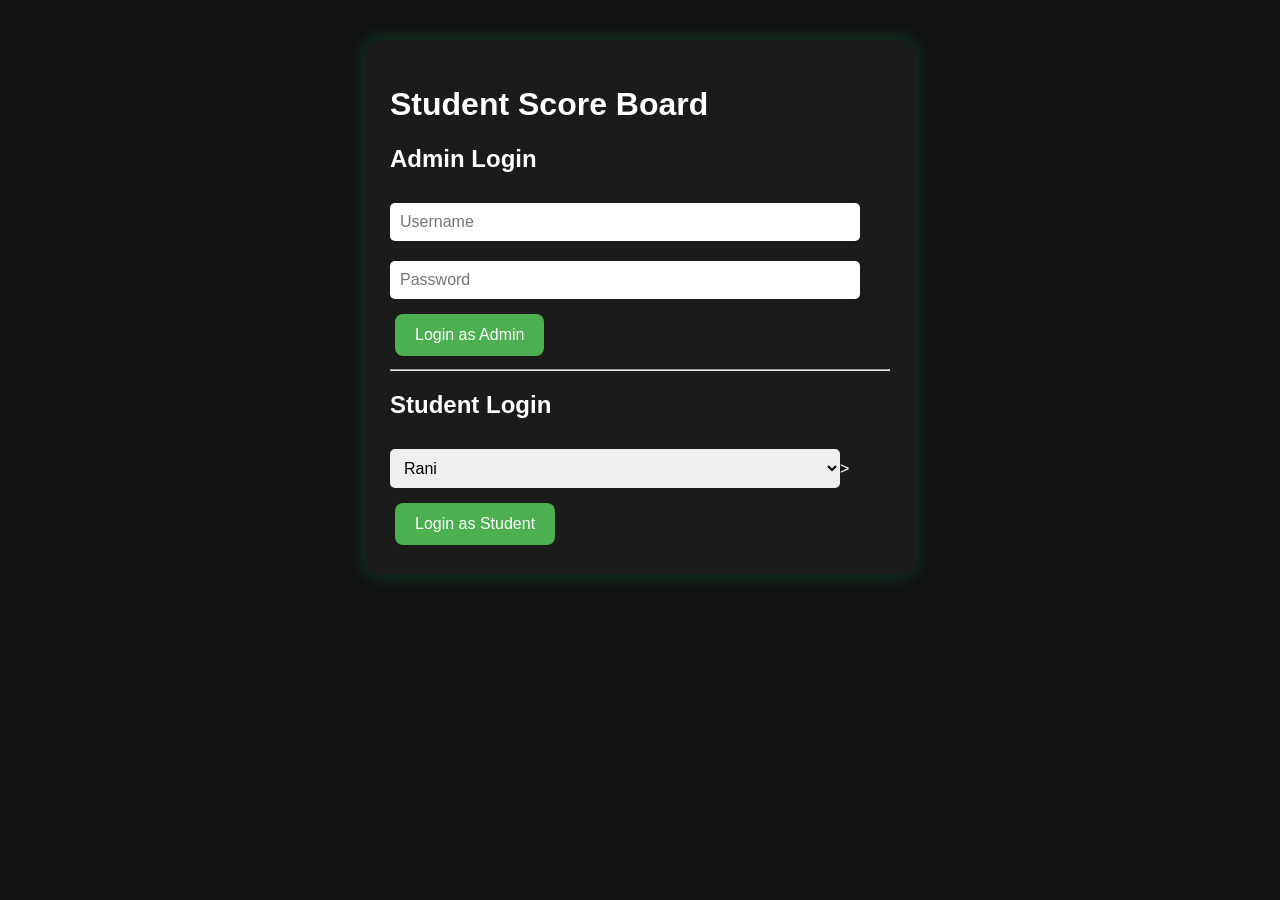
==== index.html @ bd9b283d "Add files via upload" ====
<!DOCTYPE html>
<html>
<head>
    <title>Student Score System</title>
    <link rel="stylesheet" href="style.css">
    <script src="script.js"></script>
</head>
<body>

    <div class="container">
        <h1>Student Score Board</h1>

        <h2>Admin Login</h2>

        <input type="text" id="adminUser" placeholder="Username">
        <input type="password" id="adminPass" placeholder="Password">

        <button onclick="adminLogin()">Login as Admin</button>

        <hr>

        <h2>Student Login</h2>

        <select id="studentName"></select>>

        <button onclick="studentLogin()">Login as Student</button>

    </div>

    <script src="script.js"></script>

</body>
</html>
---- style.css ----
body{
    margin:0;
    padding:0;
    font-family:Arial, sans-serif;
    background:#121212;
    color:white;
}

.container{
    width:500px;
    margin:40px auto;
    padding:25px;
    background:#1b1b1b;
    border-radius:15px;
    box-shadow:0 0 20px rgba(0,255,136,0.2);
}


input,
select{
    width:90%;
    padding:10px;
    margin:10px 0;
    border:none;
    border-radius:5px;
    font-size:16px;
}

button{
    background:#4CAF50;
    color:white;
    padding:12px 20px;
    border:none;
    border-radius:8px;
    font-size:16px;
    cursor:pointer;
    margin:5px;
}

button:hover{
    transform:scale(1.05);
}

button:hover{
    opacity:0.8;
}

.score{
    font-size:40px;
    font-weight:bold;
    margin:20px 0;
}

table{
    width:100%;
    border-collapse:collapse;
    margin-top:20px;
}

table,
th,
td{
    border:1px solid white;
}

th,
td{
    padding:10px;
    text-align:center;
}

h1,h2,h3{
    color:white;
}

.logout{
    background:red;
    color:white;
}
.student-card{
    background:#222;
    padding:15px;
    margin:15px 0;
    border-radius:10px;
    box-shadow:0 0 10px rgba(255,255,255,0.1);
}
.score{
    font-size:45px;
    font-weight:bold;
    color:#00ff88;
}
.remove-btn{
    background:red;
    color:white;
}
@media (max-width: 600px){

    .container{
        width:90%;
        margin:20px auto;
        padding:15px;
    }

    input,
    select,
    button{
        width:100%;
        box-sizing:border-box;
    }

    .score{
        font-size:32px;
    }
}
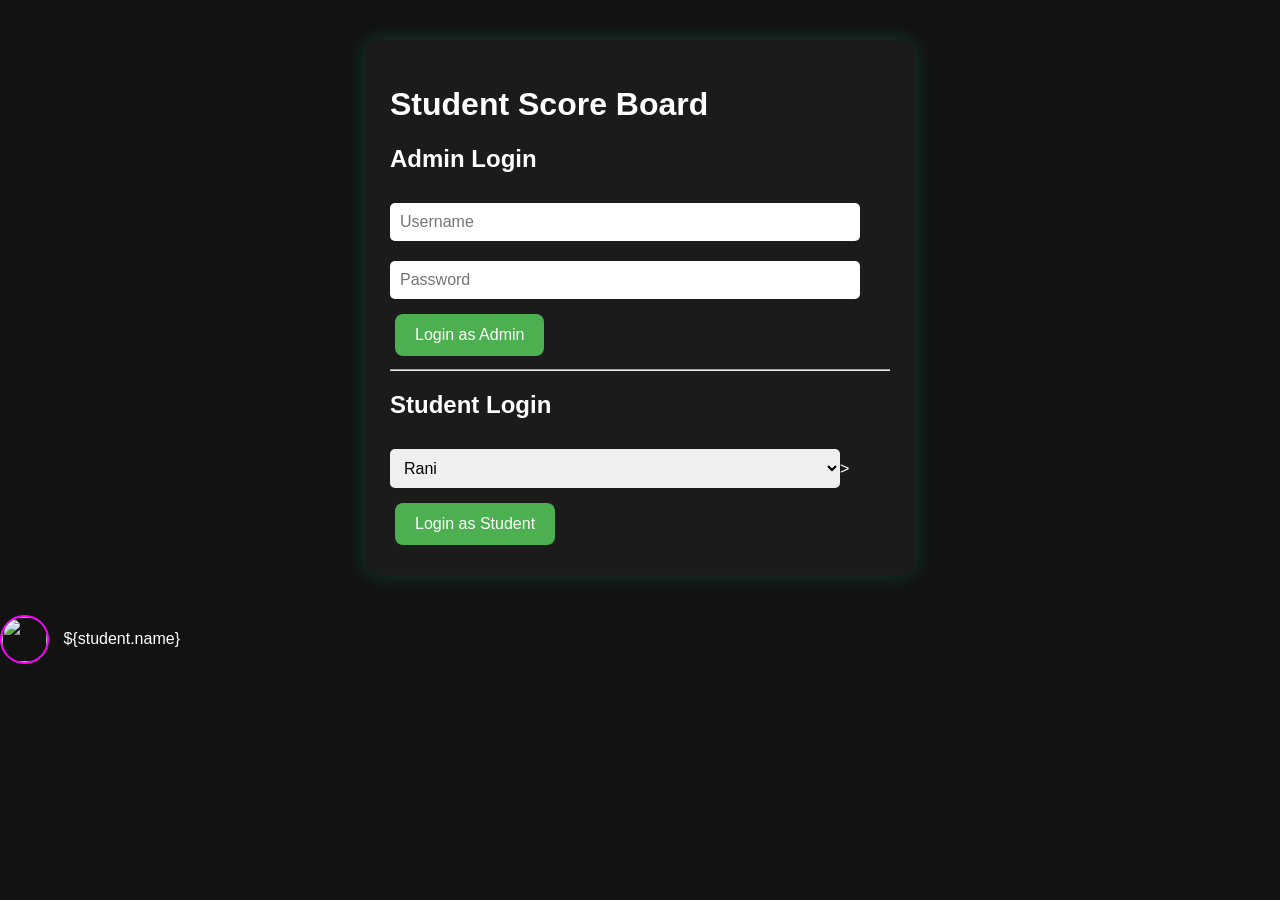
==== commit 04efa2a9: "Update index.html" ====
--- a/index.html
+++ b/index.html
@@ -30,4 +30,16 @@
     <script src="script.js"></script>
 
 </body>
-</html>+</html>
+<!DOCTYPE html>
+<html lang="hi">
+<head>
+    <title>Anime Score Arena</title>
+    <link rel="stylesheet" href="style.css">
+    <link href="https://fonts.googleapis.com/css2?family=Press+Start+2P&display=swap" rel="stylesheet">
+</head>
+<body>
+    <td>
+    <img src="${student.image}" width="45" height="45" style="border-radius:50%; border:2px solid #ff00ff; margin-right:10px; vertical-align:middle;">
+    ${student.name}
+</td>
